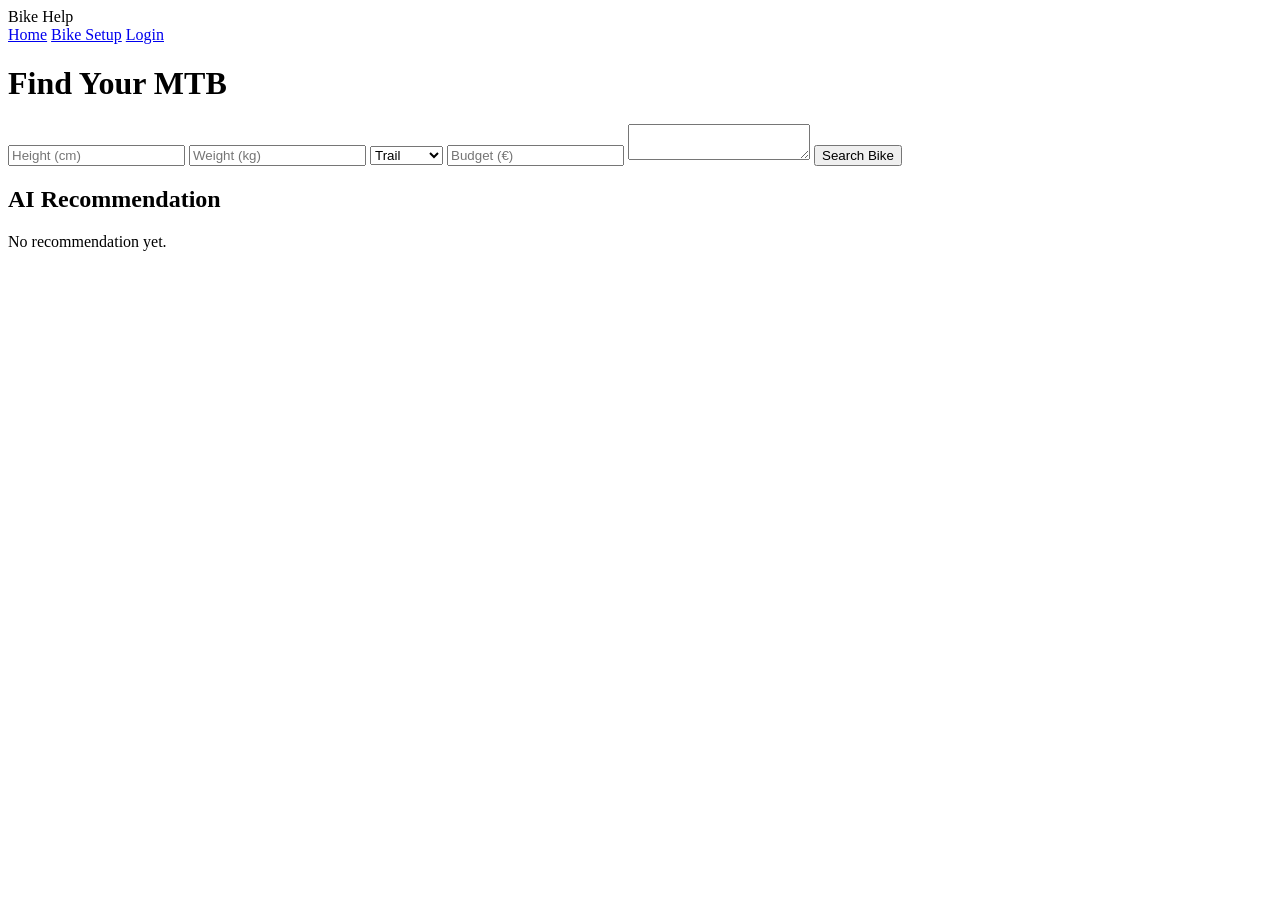
==== frontend/bike-finder.html @ 8ad8458b "bike finder i css promeni" ====
<!DOCTYPE html>
<html lang="en">

<head>

    <meta charset="UTF-8">

    <meta name="viewport"
          content="width=device-width, initial-scale=1.0">

    <title>Bike Finder</title>

    <link rel="stylesheet"
          href="css/style.css">

</head>

<body>

    <nav class="navbar">

        <div class="logo">

            Bike Help

        </div>

        <div class="nav-links">

            <a href="index.html">Home</a>

            <a href="bike-setup.html">Bike Setup</a>

            <a href="login.html">Login</a>

        </div>

    </nav>

    <div class="page-container">

        <div class="form-card">

            <h1>

                Find Your MTB

            </h1>

            <form id="bikeFinderForm">

                <input
                    type="number"
                    id="height"
                    placeholder="Height (cm)"
                    required>

                <input
                    type="number"
                    id="weight"
                    placeholder="Weight (kg)"
                    required>

                <select id="terrain">

                    <option value="trail">

                        Trail

                    </option>

                    <option value="enduro">

                        Enduro

                    </option>

                    <option value="downhill">

                        Downhill

                    </option>

                    <option value="freeride">

                        Freeride

                    </option>

                </select>

                <input
                    type="number"
                    id="budget"
                    placeholder="Budget (€)"
                    required>

                <textarea
                    id="preferences"
                    placeholder="Additional preferences">
                </textarea>

                <button type="submit">

                    Search Bike

                </button>

            </form>

        </div>

        <div
            id="results"
            class="results-card">

            <h2>

                AI Recommendation

            </h2>

            <div id="recommendation">

                No recommendation yet.

            </div>

        </div>

    </div>

    <script src="js/bikeFinder.js"></script>

</body>

</html>
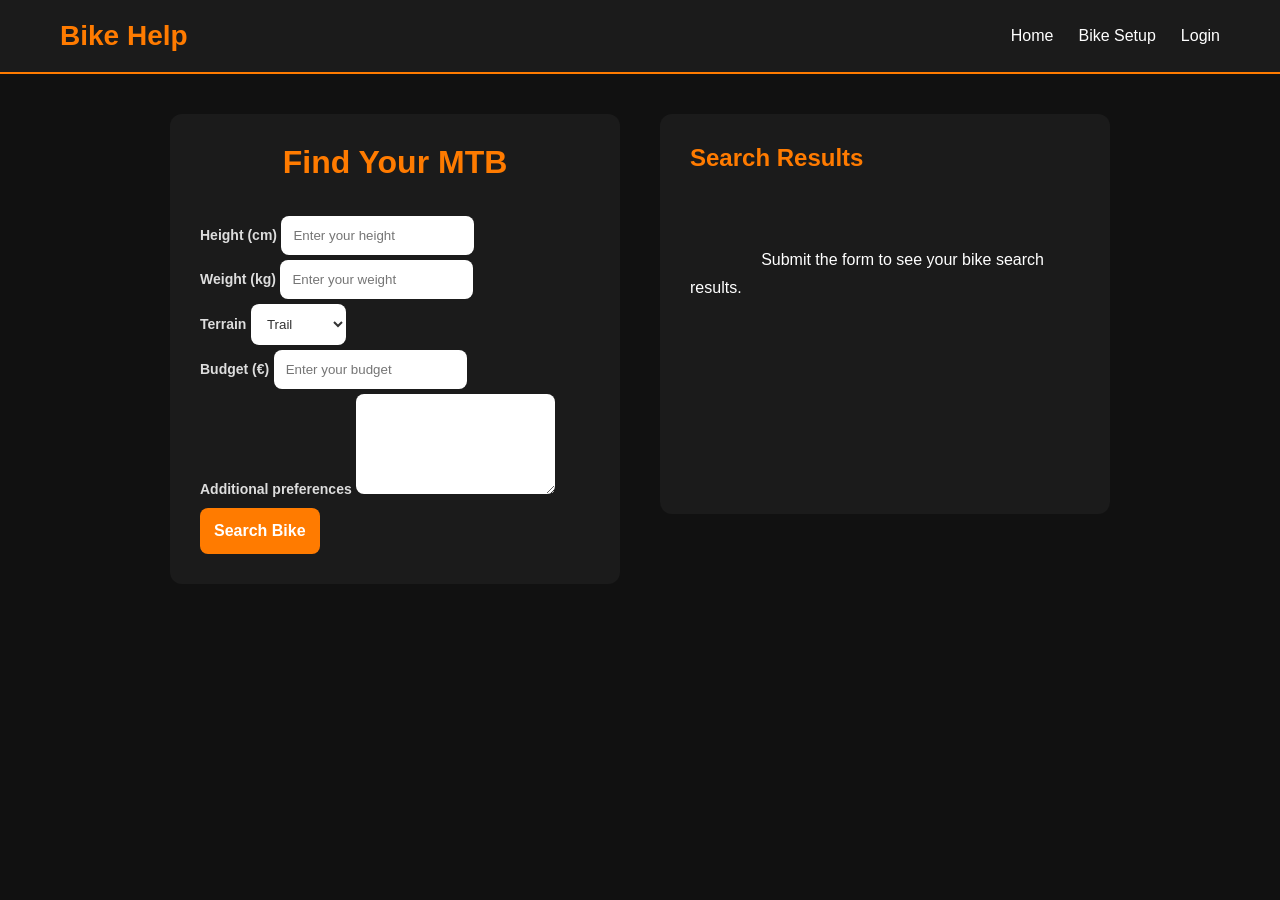
==== commit 1988a381: "malki finalni promeni" ====
--- a/frontend/bike-finder.html
+++ b/frontend/bike-finder.html
@@ -49,18 +49,25 @@
 
             <form id="bikeFinderForm">
 
+                <label>Height (cm)</label>
                 <input
                     type="number"
                     id="height"
-                    placeholder="Height (cm)"
-                    required>
+                    placeholder="Enter your height"
+                    required><p>
 
+                    </p>
+
+                <label>Weight (kg)</label>
                 <input
                     type="number"
                     id="weight"
-                    placeholder="Weight (kg)"
-                    required>
+                    placeholder="Enter your weight"
+                    required><p>
 
+                    </p>
+
+                <label>Terrain</label>
                 <select id="terrain">
 
                     <option value="trail">
@@ -88,16 +95,23 @@
                     </option>
 
                 </select>
+                <p>
+                    
+                </p>
 
+                <label>Budget (€)</label>
                 <input
                     type="number"
                     id="budget"
-                    placeholder="Budget (€)"
-                    required>
+                    placeholder="Enter your budget"
+                    required><p>
+                        
+                    </p>
 
+                <label>Additional preferences</label>
                 <textarea
                     id="preferences"
-                    placeholder="Additional preferences">
+                    placeholder="Tell us more about your preferences">
                 </textarea>
 
                 <button type="submit">
@@ -116,13 +130,13 @@
 
             <h2>
 
-                AI Recommendation
+                Search Results
 
             </h2>
 
             <div id="recommendation">
 
-                No recommendation yet.
+                Submit the form to see your bike search results.
 
             </div>
 
--- a/frontend/css/style.css
+++ b/frontend/css/style.css
@@ -0,0 +1,534 @@
+* {
+    margin: 0;
+    padding: 0;
+    box-sizing: border-box;
+}
+
+body {
+
+    font-family: Arial, sans-serif;
+
+    background-color: #111;
+
+    color: white;
+
+    min-height: 100vh;
+}
+
+/* NAVBAR */
+
+.navbar {
+
+    display: flex;
+
+    justify-content: space-between;
+
+    align-items: center;
+
+    padding: 20px 60px;
+
+    background: #1b1b1b;
+
+    border-bottom: 2px solid #ff7b00;
+}
+
+.logo {
+
+    font-size: 28px;
+
+    font-weight: bold;
+
+    color: #ff7b00;
+}
+
+.nav-links {
+
+    display: flex;
+
+    gap: 25px;
+}
+
+.nav-links a {
+
+    color: white;
+
+    text-decoration: none;
+
+    transition: 0.3s;
+}
+
+.nav-links a:hover {
+
+    color: #ff7b00;
+}
+
+/* HERO */
+
+.hero {
+
+    height: 80vh;
+
+    display: flex;
+
+    justify-content: center;
+
+    align-items: center;
+
+    text-align: center;
+
+    padding: 20px;
+}
+
+.hero-content {
+
+    max-width: 800px;
+}
+
+.hero h1 {
+
+    font-size: 60px;
+
+    margin-bottom: 20px;
+
+    color: #ff7b00;
+}
+
+.hero p {
+
+    font-size: 20px;
+
+    line-height: 1.6;
+
+    margin-bottom: 35px;
+}
+
+/* BUTTONS */
+
+.hero-buttons {
+
+    display: flex;
+
+    justify-content: center;
+
+    gap: 20px;
+}
+
+.btn {
+
+    padding: 15px 30px;
+
+    text-decoration: none;
+
+    background: #ff7b00;
+
+    color: white;
+
+    border-radius: 10px;
+
+    transition: 0.3s;
+}
+
+.btn:hover {
+
+    transform: scale(1.05);
+}
+
+.secondary {
+
+    background: #2c2c2c;
+}
+
+/* FEATURES */
+
+.features {
+
+    display: flex;
+
+    justify-content: center;
+
+    gap: 30px;
+
+    flex-wrap: wrap;
+
+    padding: 60px 30px;
+}
+
+.feature-card {
+
+    width: 300px;
+
+    background: #1b1b1b;
+
+    padding: 25px;
+
+    border-radius: 12px;
+
+    border: 1px solid #333;
+
+    transition: 0.3s;
+}
+
+.feature-card:hover {
+
+    transform: translateY(-5px);
+
+    border-color: #ff7b00;
+}
+
+.feature-card h2 {
+
+    margin-bottom: 15px;
+
+    color: #ff7b00;
+}
+
+.feature-card p {
+
+    line-height: 1.5;
+}
+
+/* MOBILE */
+
+@media(max-width:900px) {
+
+    .navbar {
+
+        flex-direction: column;
+
+        gap: 20px;
+    }
+
+    .nav-links {
+
+        flex-wrap: wrap;
+
+        justify-content: center;
+    }
+
+    .hero h1 {
+
+        font-size: 40px;
+    }
+
+    .hero-buttons {
+
+        flex-direction: column;
+    }
+}
+
+/* FORMS */
+
+.form-container {
+
+    display: flex;
+
+    justify-content: center;
+
+    align-items: center;
+
+    min-height: 80vh;
+}
+
+.form-card {
+
+    width: 450px;
+
+    background: #1b1b1b;
+
+    padding: 30px;
+
+    border-radius: 12px;
+
+    display: flex;
+
+    flex-direction: column;
+
+    gap: 20px;
+}
+
+.form-card h1 {
+
+    text-align: center;
+
+    color: #ff7b00;
+
+    margin-bottom: 10px;
+}
+
+.form-card label {
+
+    font-weight: bold;
+
+    font-size: 14px;
+
+    margin-top: 8px;
+
+    color: #ddd;
+}
+
+.form-card input {
+
+    padding: 12px;
+
+    border: none;
+
+    border-radius: 8px;
+
+    margin-top: 5px;
+}
+
+.form-card select {
+
+    padding: 12px;
+
+    border-radius: 8px;
+
+    border: none;
+
+    margin-top: 5px;
+
+    background: white;
+
+    color: #333;
+}
+
+.form-card textarea {
+
+    min-height: 100px;
+
+    resize: vertical;
+
+    padding: 12px;
+
+    border-radius: 8px;
+
+    border: none;
+
+    margin-top: 5px;
+
+    font-family: Arial, sans-serif;
+}
+
+.form-card button {
+
+    padding: 14px;
+
+    border: none;
+
+    border-radius: 8px;
+
+    background: #ff7b00;
+
+    color: white;
+
+    cursor: pointer;
+
+    font-size: 16px;
+
+    font-weight: bold;
+
+    margin-top: 10px;
+
+    transition: 0.3s;
+}
+
+.form-card button:hover {
+
+    background: #e86a00;
+}
+
+#message {
+
+    text-align: center;
+
+    margin-top: 10px;
+}
+
+.page-container {
+
+    display: flex;
+
+    justify-content: center;
+
+    align-items: flex-start;
+
+    gap: 40px;
+
+    padding: 40px;
+
+    flex-wrap: wrap;
+}
+
+.results-card {
+
+    width: 450px;
+
+    background: #1b1b1b;
+
+    padding: 30px;
+
+    border-radius: 12px;
+
+    min-height: 400px;
+}
+
+.results-card h2 {
+
+    color: #ff7b00;
+
+    margin-bottom: 20px;
+}
+
+#recommendation,
+#setupResult {
+
+    line-height: 1.7;
+
+    white-space: pre-wrap;
+}
+
+pre {
+
+    white-space: pre-wrap;
+
+    word-wrap: break-word;
+
+    font-size: 14px;
+
+    line-height: 1.6;
+}
+
+.result-item {
+
+    background: #222;
+
+    padding: 20px;
+
+    border-radius: 8px;
+
+    border-left: 4px solid #ff7b00;
+}
+
+.result-item h3 {
+
+    color: #ff7b00;
+
+    margin-bottom: 15px;
+}
+
+.result-item p {
+
+    margin-bottom: 10px;
+
+    line-height: 1.8;
+}
+
+.error {
+
+    color: #ff6b6b;
+
+    padding: 15px;
+
+    background: #3a1a1a;
+
+    border-radius: 8px;
+
+    border-left: 4px solid #ff6b6b;
+}
+
+/* DASHBOARD */
+
+.dashboard {
+
+    padding: 50px;
+}
+
+.dashboard h1 {
+
+    text-align: center;
+
+    margin-bottom: 40px;
+
+    color: #ff7b00;
+}
+
+.dashboard-grid {
+
+    display: flex;
+
+    gap: 30px;
+
+    flex-wrap: wrap;
+
+    justify-content: center;
+}
+
+.dashboard-card {
+
+    width: 500px;
+
+    min-height: 400px;
+
+    background: #1b1b1b;
+
+    border-radius: 12px;
+
+    padding: 25px;
+}
+
+.dashboard-card h2 {
+
+    color: #ff7b00;
+
+    margin-bottom: 20px;
+}
+
+.history-item {
+
+    background: #222;
+
+    padding: 15px;
+
+    border-radius: 8px;
+
+    margin-bottom: 12px;
+}
+
+.logout-btn {
+
+    background: #ff7b00;
+
+    color: white;
+
+    border: none;
+
+    padding: 10px 20px;
+
+    border-radius: 8px;
+
+    cursor: pointer;
+}
+
+.footer {
+
+    text-align: center;
+
+    padding: 30px;
+
+    margin-top: 50px;
+
+    border-top: 1px solid #333;
+}
+
+#message {
+    text-align: center;
+    margin-top: 15px;
+    font-weight: bold;
+    padding: 10px;
+    border-radius: 8px;
+    min-height: 20px;
+}
+
+#message:empty {
+    display: none;
+}
